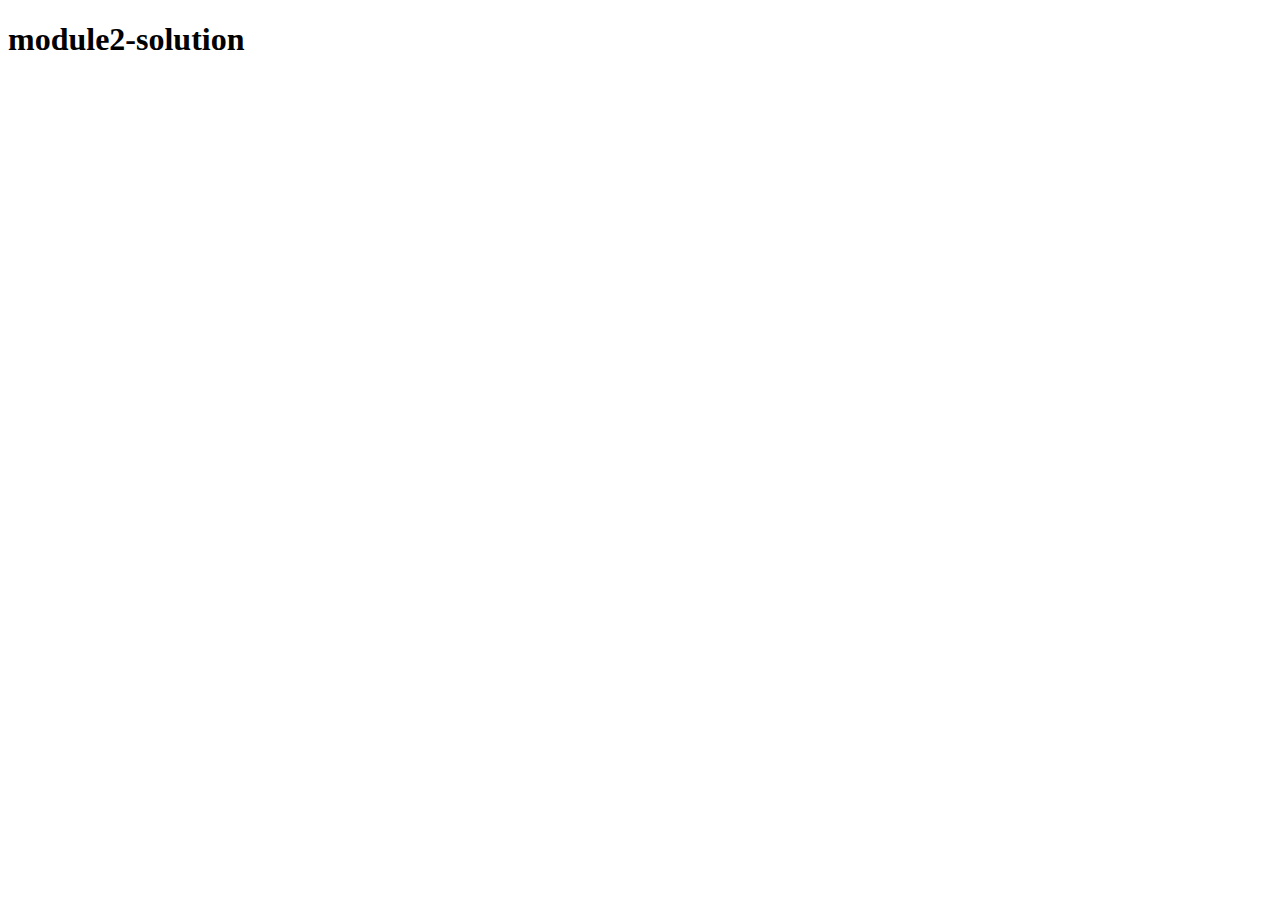
==== module2-solution/index.html @ 2370bc47 "module2-solution" ====
<!DOCTYPE html>
<html lang="en">
<head>
    <meta charset="UTF-8">
    <meta name="viewport" content="width=device-width, initial-scale=1.0">
    <title>module2-solution</title>
</head>
<body>
   <h1>module2-solution</h1> 
</body>
</html>
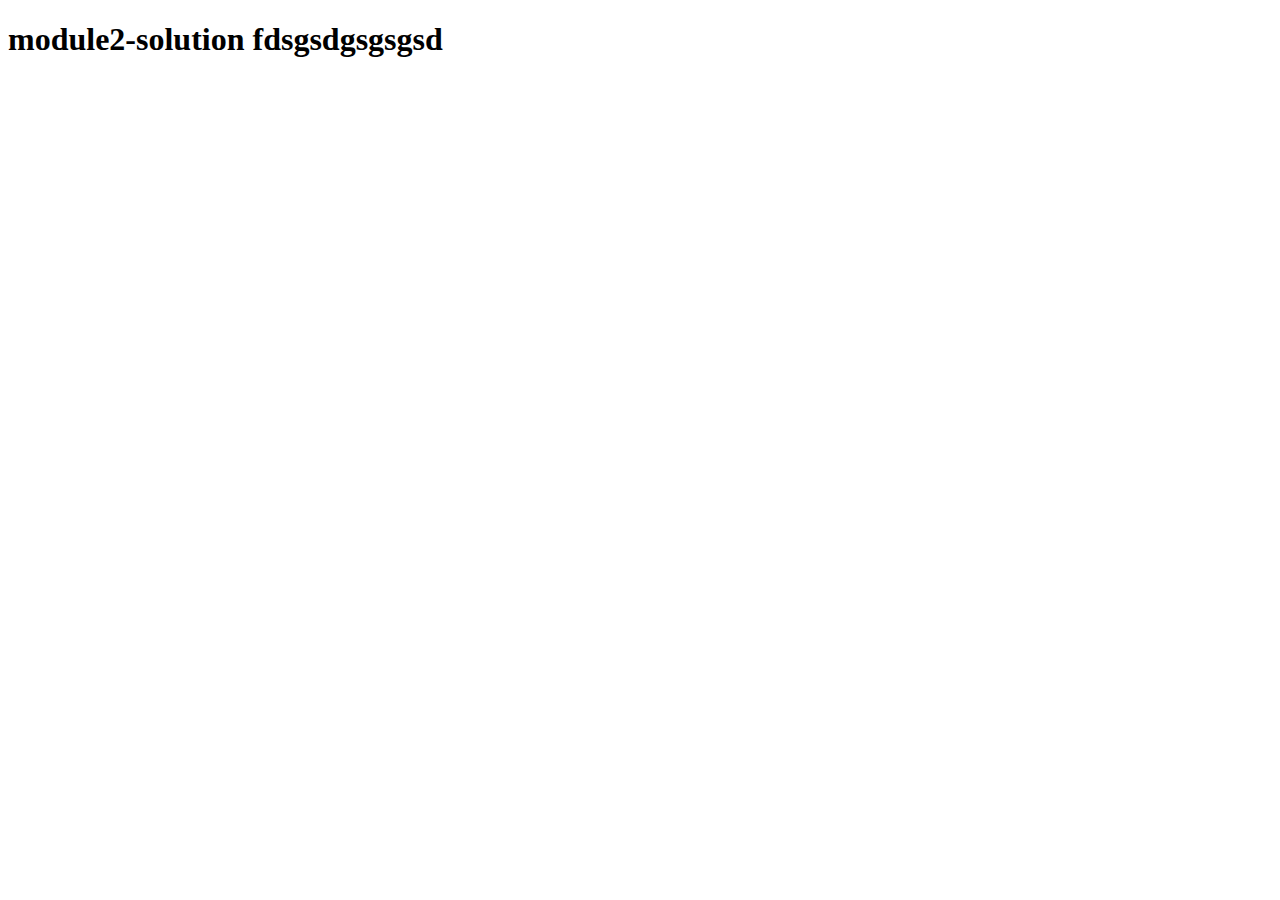
==== commit 76d3b481: "test" ====
--- a/module2-solution/index.html
+++ b/module2-solution/index.html
@@ -6,6 +6,6 @@
     <title>module2-solution</title>
 </head>
 <body>
-   <h1>module2-solution</h1> 
+   <h1>module2-solution fdsgsdgsgsgsd</h1> 
 </body>
 </html>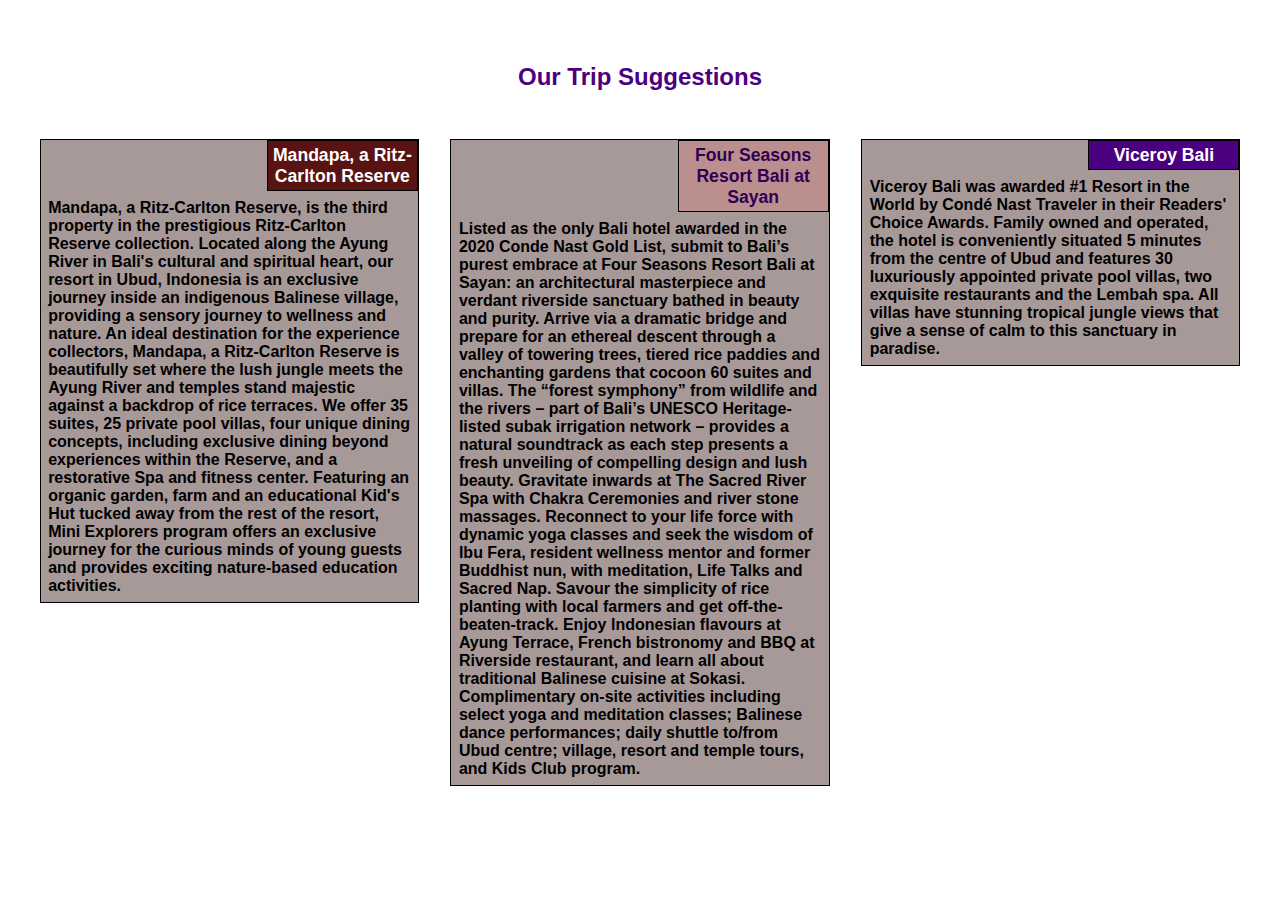
==== commit acae7331: "module2 final" ====
--- a/module2-solution/index.html
+++ b/module2-solution/index.html
@@ -4,8 +4,22 @@
     <meta charset="UTF-8">
     <meta name="viewport" content="width=device-width, initial-scale=1.0">
     <title>module2-solution</title>
+    <link rel="stylesheet" href="css\style.css">
 </head>
 <body>
-   <h1>module2-solution fdsgsdgsgsgsd</h1> 
+   <h1>Our Trip Suggestions</h1>
+   
+    <div class="col-lg col-md-1 col-sm top">
+            <div class="title", id="tl1">Mandapa, a Ritz-Carlton Reserve</div>
+        <div class="main">Mandapa, a Ritz-Carlton Reserve, is the third property in the prestigious Ritz-Carlton Reserve collection. Located along the Ayung River in Bali's cultural and spiritual heart, our resort in Ubud, Indonesia is an exclusive journey inside an indigenous Balinese village, providing a sensory journey to wellness and nature. An ideal destination for the experience collectors, Mandapa, a Ritz-Carlton Reserve is beautifully set where the lush jungle meets the Ayung River and temples stand majestic against a backdrop of rice terraces. We offer 35 suites, 25 private pool villas, four unique dining concepts, including exclusive dining beyond experiences within the Reserve, and a restorative Spa and fitness center. Featuring an organic garden, farm and an educational Kid's Hut tucked away from the rest of the resort, Mini Explorers program offers an exclusive journey for the curious minds of young guests and provides exciting nature-based education activities.</div>
+    </div>
+    <div class="col-lg col-md-1 col-sm top">
+        <div class="title", id="tl2">Four Seasons Resort Bali at Sayan</div>
+        <div class="main">Listed as the only Bali hotel awarded in the 2020 Conde Nast Gold List, submit to Bali’s purest embrace at Four Seasons Resort Bali at Sayan: an architectural masterpiece and verdant riverside sanctuary bathed in beauty and purity. Arrive via a dramatic bridge and prepare for an ethereal descent through a valley of towering trees, tiered rice paddies and enchanting gardens that cocoon 60 suites and villas. The “forest symphony” from wildlife and the rivers – part of Bali’s UNESCO Heritage-listed subak irrigation network – provides a natural soundtrack as each step presents a fresh unveiling of compelling design and lush beauty. Gravitate inwards at The Sacred River Spa with Chakra Ceremonies and river stone massages. Reconnect to your life force with dynamic yoga classes and seek the wisdom of Ibu Fera, resident wellness mentor and former Buddhist nun, with meditation, Life Talks and Sacred Nap. Savour the simplicity of rice planting with local farmers and get off-the-beaten-track. Enjoy Indonesian flavours at Ayung Terrace, French bistronomy and BBQ at Riverside restaurant, and learn all about traditional Balinese cuisine at Sokasi. Complimentary on-site activities including select yoga and meditation classes; Balinese dance performances; daily shuttle to/from Ubud centre; village, resort and temple tours, and Kids Club program.</div>
+    </div>
+    <div class="col-lg col-md-2 col-sm top">
+        <div class="title", id="tl3">Viceroy Bali</div>
+        <div class="main">Viceroy Bali was awarded #1 Resort in the World by Condé Nast Traveler in their Readers' Choice Awards. Family owned and operated, the hotel is conveniently situated 5 minutes from the centre of Ubud and features 30 luxuriously appointed private pool villas, two exquisite restaurants and the Lembah spa. All villas have stunning tropical jungle views that give a sense of calm to this sanctuary in paradise.</div>
+    </div>    
 </body>
 </html>